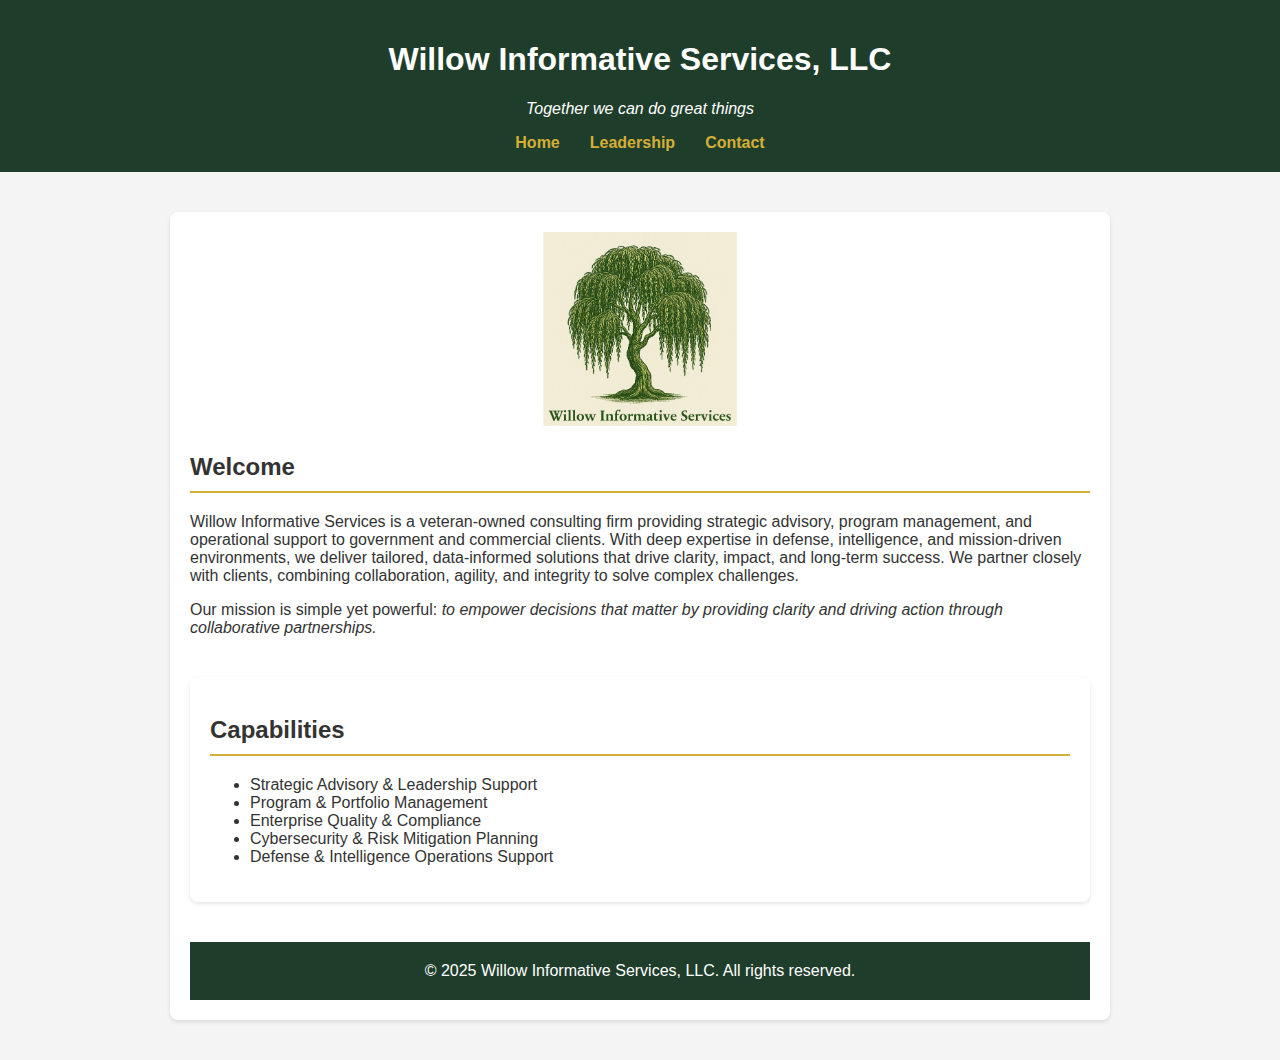
==== index.html @ bef9dbf1 "Update index.html" ====
<!DOCTYPE html><html lang="en"><head><meta charset="UTF-8"><meta name="viewport" content="width=device-width, initial-scale=1.0"><title>Home | Willow Informative Services</title><link rel="stylesheet" href="styles.css"></head><body><header><h1>Willow Informative Services, LLC</h1><p><em>Together we can do great things</em></p><nav><a href="index.html">Home</a><a href="leadership.html">Leadership</a><a href="contact.html">Contact</a></nav></header><section><img src="WIS.png" alt="Willow Logo" style="max-width: 200px; display:block; margin:auto;"><h2>Welcome</h2><p>Willow Informative Services is a veteran-owned consulting firm providing strategic advisory, program management, and operational support to government and commercial clients. With deep expertise in defense, intelligence, and mission-driven environments, we deliver tailored, data-informed solutions that drive clarity, impact, and long-term success. We partner closely with clients, combining collaboration, agility, and integrity to solve complex challenges.</p>
<p>Our mission is simple yet powerful: <em>to empower decisions that matter by providing clarity and driving action through collaborative partnerships.</em><p> 
</header><section><h2>Capabilities</h2><ul><li>Strategic Advisory & Leadership Support</li><li>Program & Portfolio Management</li><li>Enterprise Quality & Compliance</li><li>Cybersecurity & Risk Mitigation Planning</li><li>Defense & Intelligence Operations Support</li></ul> 
</a></p></section><footer>&copy; 2025 Willow Informative Services, LLC. All rights reserved.</footer></body></html>
---- styles.css ----
body { margin: 0; font-family: Arial, sans-serif; background-color: #f4f4f4; color: #333; }
header { background-color: #1f3d2b; color: #fff; padding: 20px; text-align: center; }
nav { margin-top: 10px; }
nav a { color: #d4af37; text-decoration: none; margin: 0 15px; font-weight: bold; }
section { max-width: 900px; margin: 40px auto; padding: 20px; background-color: #fff; border-radius: 8px; box-shadow: 0 2px 4px rgba(0,0,0,0.1); }
section h2 { border-bottom: 2px solid #d4af37; padding-bottom: 10px; }
footer { background-color: #1f3d2b; color: #fff; text-align: center; padding: 20px; margin-top: 40px; }
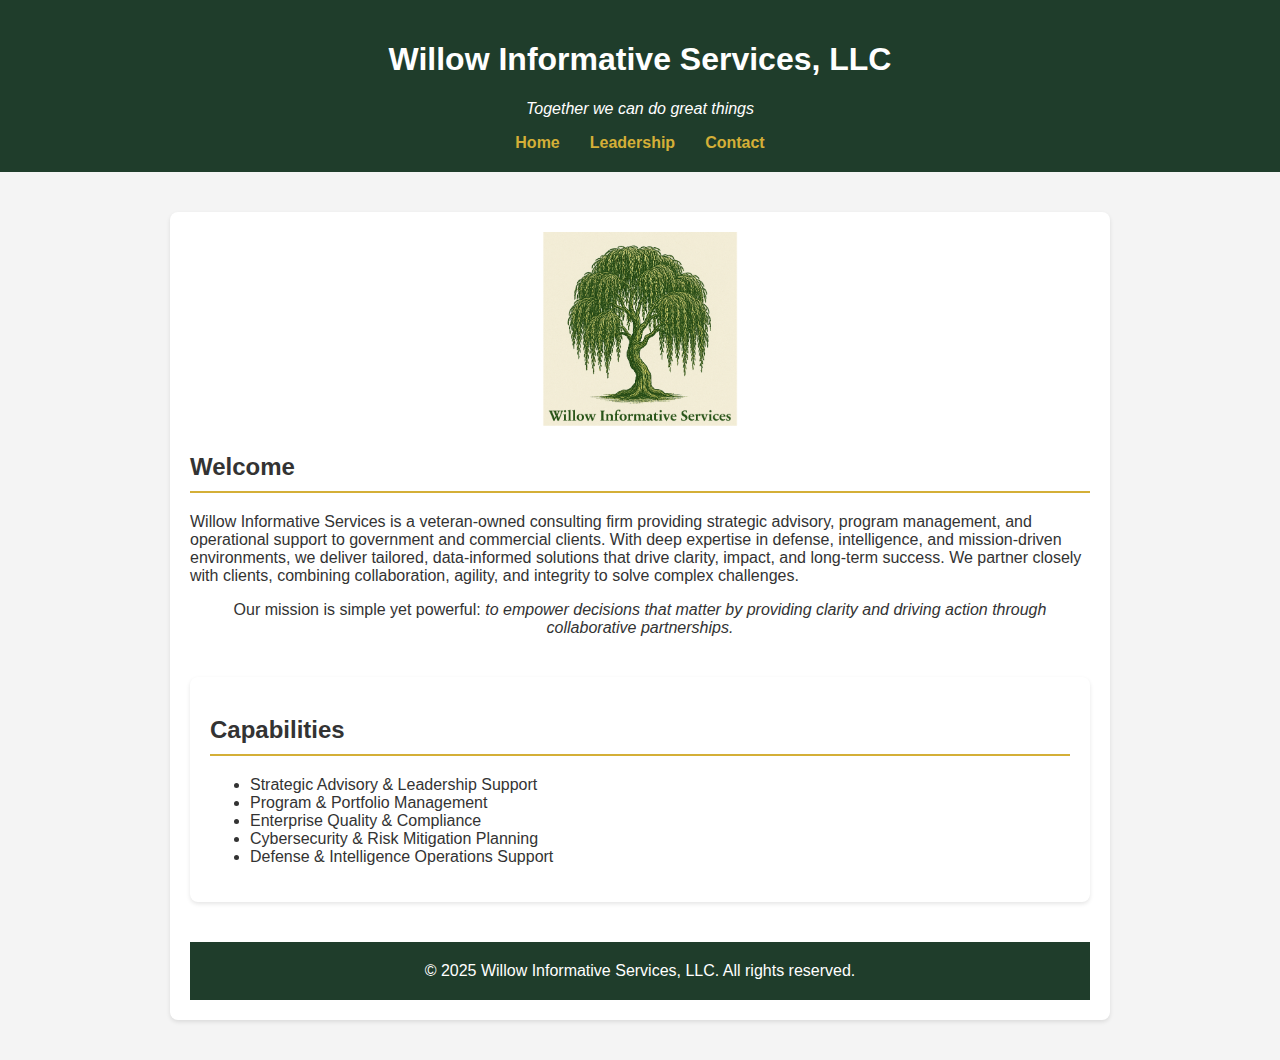
==== commit b378d1a5: "Update index.html" ====
--- a/index.html
+++ b/index.html
@@ -1,4 +1,4 @@
 <!DOCTYPE html><html lang="en"><head><meta charset="UTF-8"><meta name="viewport" content="width=device-width, initial-scale=1.0"><title>Home | Willow Informative Services</title><link rel="stylesheet" href="styles.css"></head><body><header><h1>Willow Informative Services, LLC</h1><p><em>Together we can do great things</em></p><nav><a href="index.html">Home</a><a href="leadership.html">Leadership</a><a href="contact.html">Contact</a></nav></header><section><img src="WIS.png" alt="Willow Logo" style="max-width: 200px; display:block; margin:auto;"><h2>Welcome</h2><p>Willow Informative Services is a veteran-owned consulting firm providing strategic advisory, program management, and operational support to government and commercial clients. With deep expertise in defense, intelligence, and mission-driven environments, we deliver tailored, data-informed solutions that drive clarity, impact, and long-term success. We partner closely with clients, combining collaboration, agility, and integrity to solve complex challenges.</p>
-<p>Our mission is simple yet powerful: <em>to empower decisions that matter by providing clarity and driving action through collaborative partnerships.</em><p> 
+<p style="text-align: center;">Our mission is simple yet powerful: <em>to empower decisions that matter by providing clarity and driving action through collaborative partnerships.</em><p> 
 </header><section><h2>Capabilities</h2><ul><li>Strategic Advisory & Leadership Support</li><li>Program & Portfolio Management</li><li>Enterprise Quality & Compliance</li><li>Cybersecurity & Risk Mitigation Planning</li><li>Defense & Intelligence Operations Support</li></ul> 
 </a></p></section><footer>&copy; 2025 Willow Informative Services, LLC. All rights reserved.</footer></body></html>
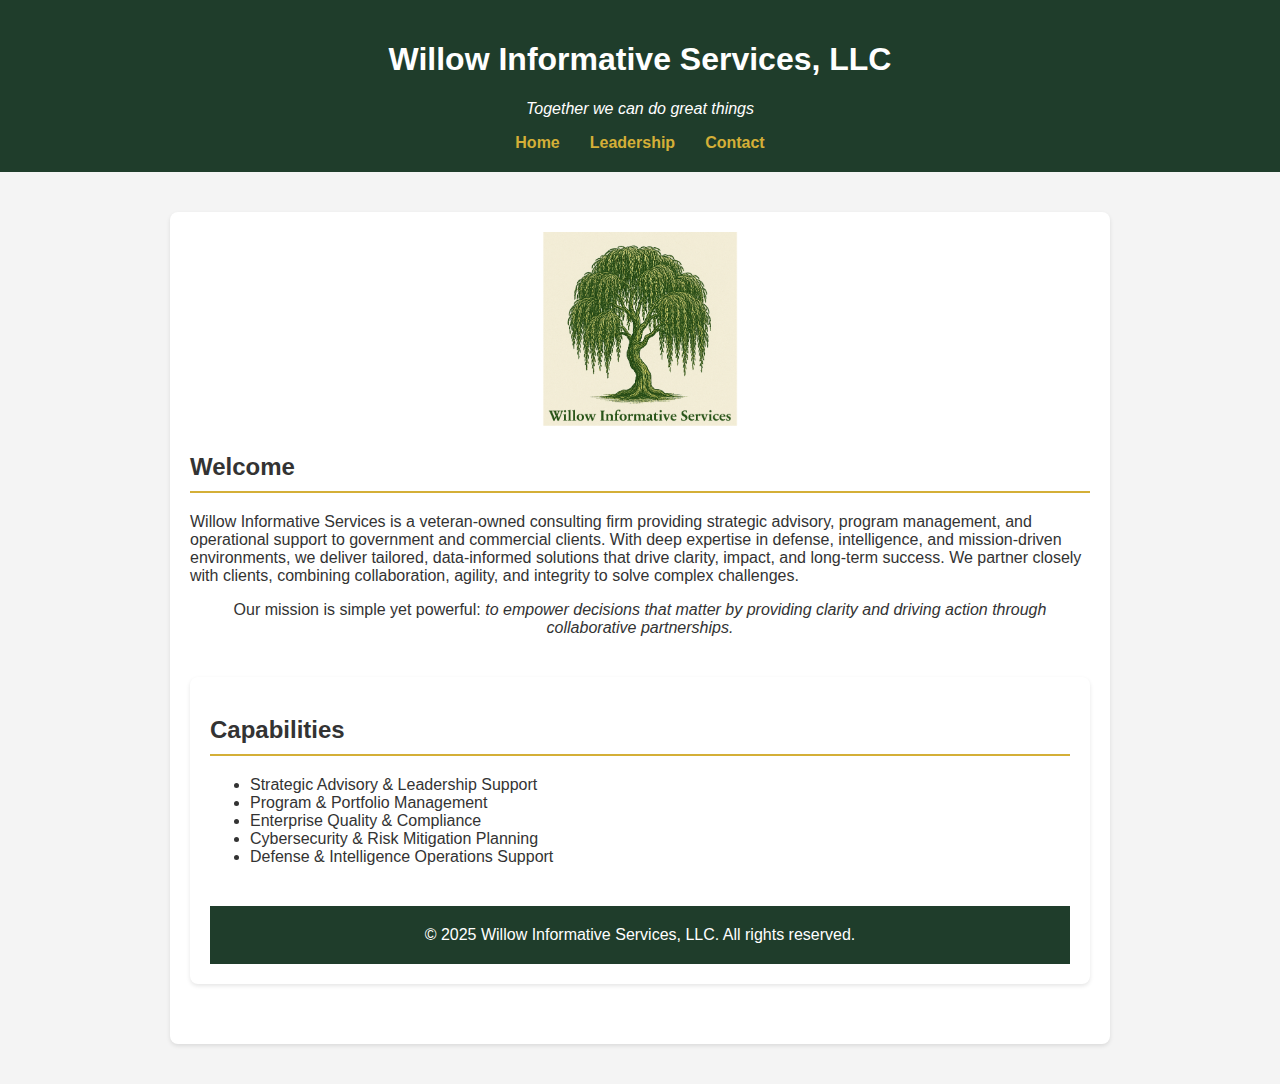
==== commit 41c1f2ad: "Update index.html" ====
--- a/index.html
+++ b/index.html
@@ -1,4 +1,4 @@
 <!DOCTYPE html><html lang="en"><head><meta charset="UTF-8"><meta name="viewport" content="width=device-width, initial-scale=1.0"><title>Home | Willow Informative Services</title><link rel="stylesheet" href="styles.css"></head><body><header><h1>Willow Informative Services, LLC</h1><p><em>Together we can do great things</em></p><nav><a href="index.html">Home</a><a href="leadership.html">Leadership</a><a href="contact.html">Contact</a></nav></header><section><img src="WIS.png" alt="Willow Logo" style="max-width: 200px; display:block; margin:auto;"><h2>Welcome</h2><p>Willow Informative Services is a veteran-owned consulting firm providing strategic advisory, program management, and operational support to government and commercial clients. With deep expertise in defense, intelligence, and mission-driven environments, we deliver tailored, data-informed solutions that drive clarity, impact, and long-term success. We partner closely with clients, combining collaboration, agility, and integrity to solve complex challenges.</p>
 <p style="text-align: center;">Our mission is simple yet powerful: <em>to empower decisions that matter by providing clarity and driving action through collaborative partnerships.</em><p> 
 </header><section><h2>Capabilities</h2><ul><li>Strategic Advisory & Leadership Support</li><li>Program & Portfolio Management</li><li>Enterprise Quality & Compliance</li><li>Cybersecurity & Risk Mitigation Planning</li><li>Defense & Intelligence Operations Support</li></ul> 
-</a></p></section><footer>&copy; 2025 Willow Informative Services, LLC. All rights reserved.</footer></body></html>
+<footer>&copy; 2025 Willow Informative Services, LLC. All rights reserved.</footer></body></html>
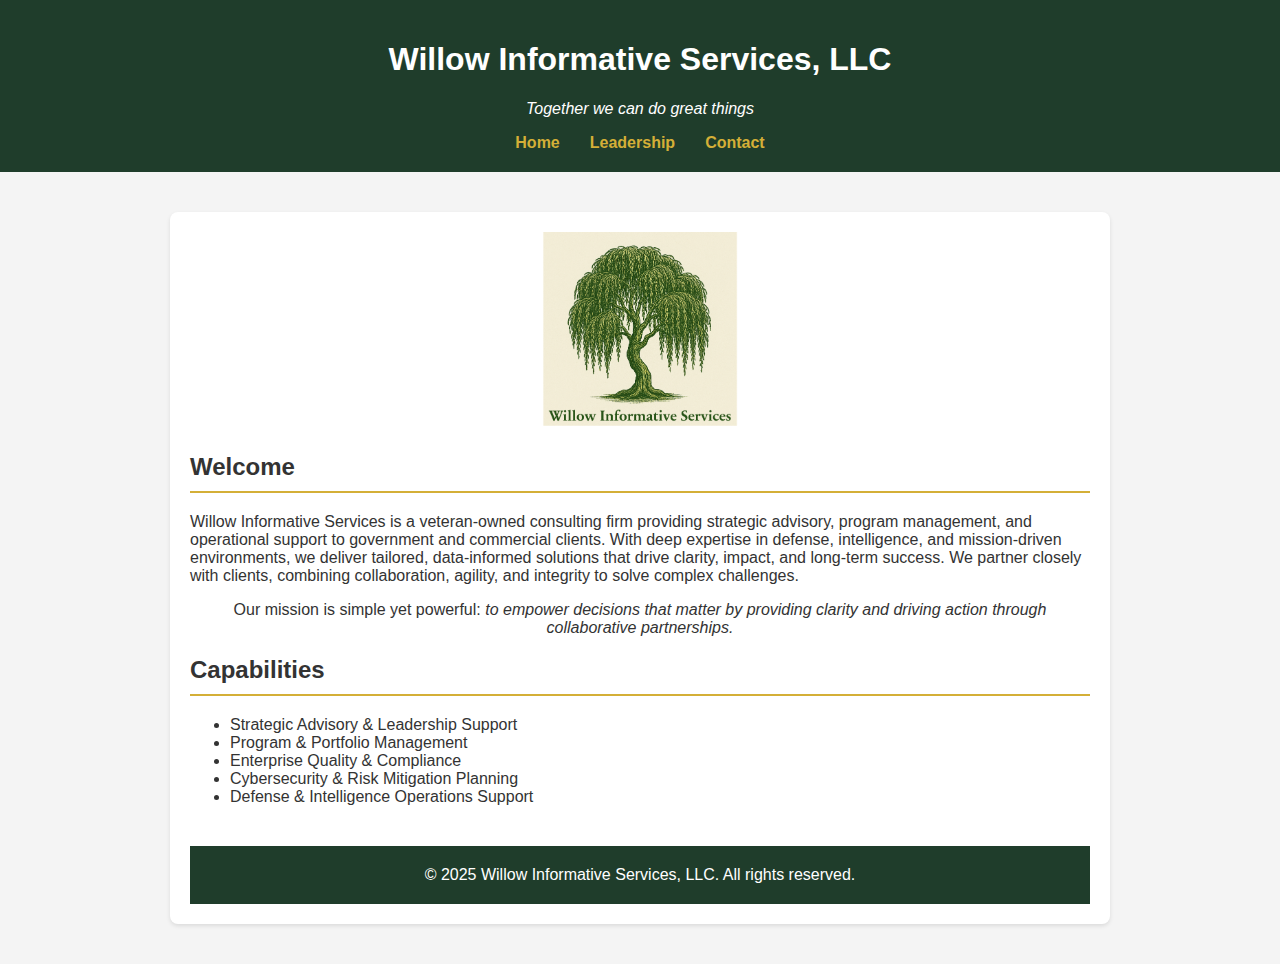
==== commit a6b6b581: "Update index.html" ====
--- a/index.html
+++ b/index.html
@@ -1,4 +1,4 @@
 <!DOCTYPE html><html lang="en"><head><meta charset="UTF-8"><meta name="viewport" content="width=device-width, initial-scale=1.0"><title>Home | Willow Informative Services</title><link rel="stylesheet" href="styles.css"></head><body><header><h1>Willow Informative Services, LLC</h1><p><em>Together we can do great things</em></p><nav><a href="index.html">Home</a><a href="leadership.html">Leadership</a><a href="contact.html">Contact</a></nav></header><section><img src="WIS.png" alt="Willow Logo" style="max-width: 200px; display:block; margin:auto;"><h2>Welcome</h2><p>Willow Informative Services is a veteran-owned consulting firm providing strategic advisory, program management, and operational support to government and commercial clients. With deep expertise in defense, intelligence, and mission-driven environments, we deliver tailored, data-informed solutions that drive clarity, impact, and long-term success. We partner closely with clients, combining collaboration, agility, and integrity to solve complex challenges.</p>
 <p style="text-align: center;">Our mission is simple yet powerful: <em>to empower decisions that matter by providing clarity and driving action through collaborative partnerships.</em><p> 
-</header><section><h2>Capabilities</h2><ul><li>Strategic Advisory & Leadership Support</li><li>Program & Portfolio Management</li><li>Enterprise Quality & Compliance</li><li>Cybersecurity & Risk Mitigation Planning</li><li>Defense & Intelligence Operations Support</li></ul> 
+</header><h2>Capabilities</h2><ul><li>Strategic Advisory & Leadership Support</li><li>Program & Portfolio Management</li><li>Enterprise Quality & Compliance</li><li>Cybersecurity & Risk Mitigation Planning</li><li>Defense & Intelligence Operations Support</li></ul> 
 <footer>&copy; 2025 Willow Informative Services, LLC. All rights reserved.</footer></body></html>
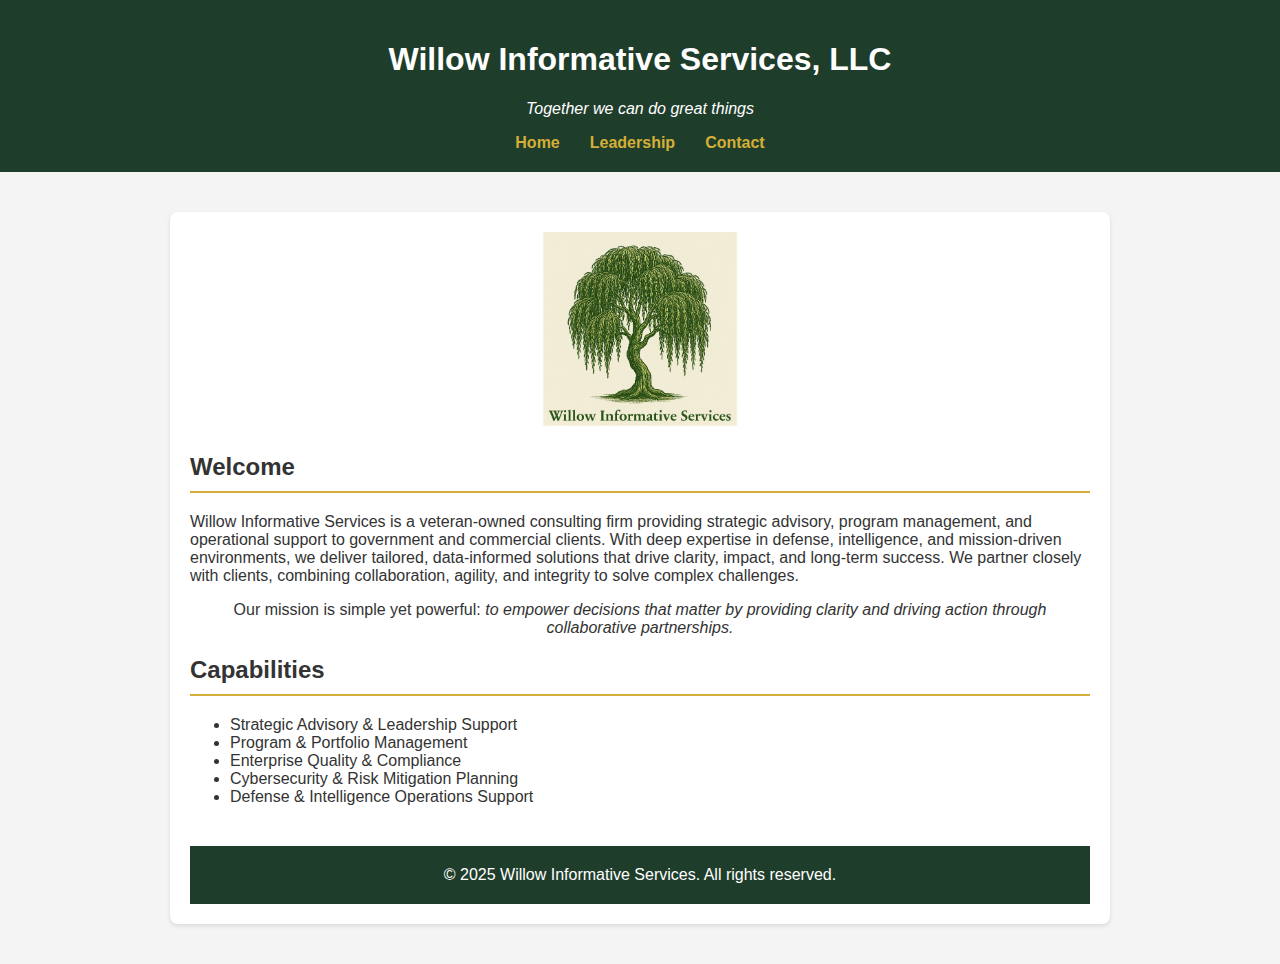
==== commit 35afa6be: "Update index.html" ====
--- a/index.html
+++ b/index.html
@@ -1,4 +1,7 @@
 <!DOCTYPE html><html lang="en"><head><meta charset="UTF-8"><meta name="viewport" content="width=device-width, initial-scale=1.0"><title>Home | Willow Informative Services</title><link rel="stylesheet" href="styles.css"></head><body><header><h1>Willow Informative Services, LLC</h1><p><em>Together we can do great things</em></p><nav><a href="index.html">Home</a><a href="leadership.html">Leadership</a><a href="contact.html">Contact</a></nav></header><section><img src="WIS.png" alt="Willow Logo" style="max-width: 200px; display:block; margin:auto;"><h2>Welcome</h2><p>Willow Informative Services is a veteran-owned consulting firm providing strategic advisory, program management, and operational support to government and commercial clients. With deep expertise in defense, intelligence, and mission-driven environments, we deliver tailored, data-informed solutions that drive clarity, impact, and long-term success. We partner closely with clients, combining collaboration, agility, and integrity to solve complex challenges.</p>
 <p style="text-align: center;">Our mission is simple yet powerful: <em>to empower decisions that matter by providing clarity and driving action through collaborative partnerships.</em><p> 
 </header><h2>Capabilities</h2><ul><li>Strategic Advisory & Leadership Support</li><li>Program & Portfolio Management</li><li>Enterprise Quality & Compliance</li><li>Cybersecurity & Risk Mitigation Planning</li><li>Defense & Intelligence Operations Support</li></ul> 
-<footer>&copy; 2025 Willow Informative Services, LLC. All rights reserved.</footer></body></html>
+<footer>
+  &copy; 2025 Willow Informative Services. All rights reserved.
+</footer>
+</body></html>
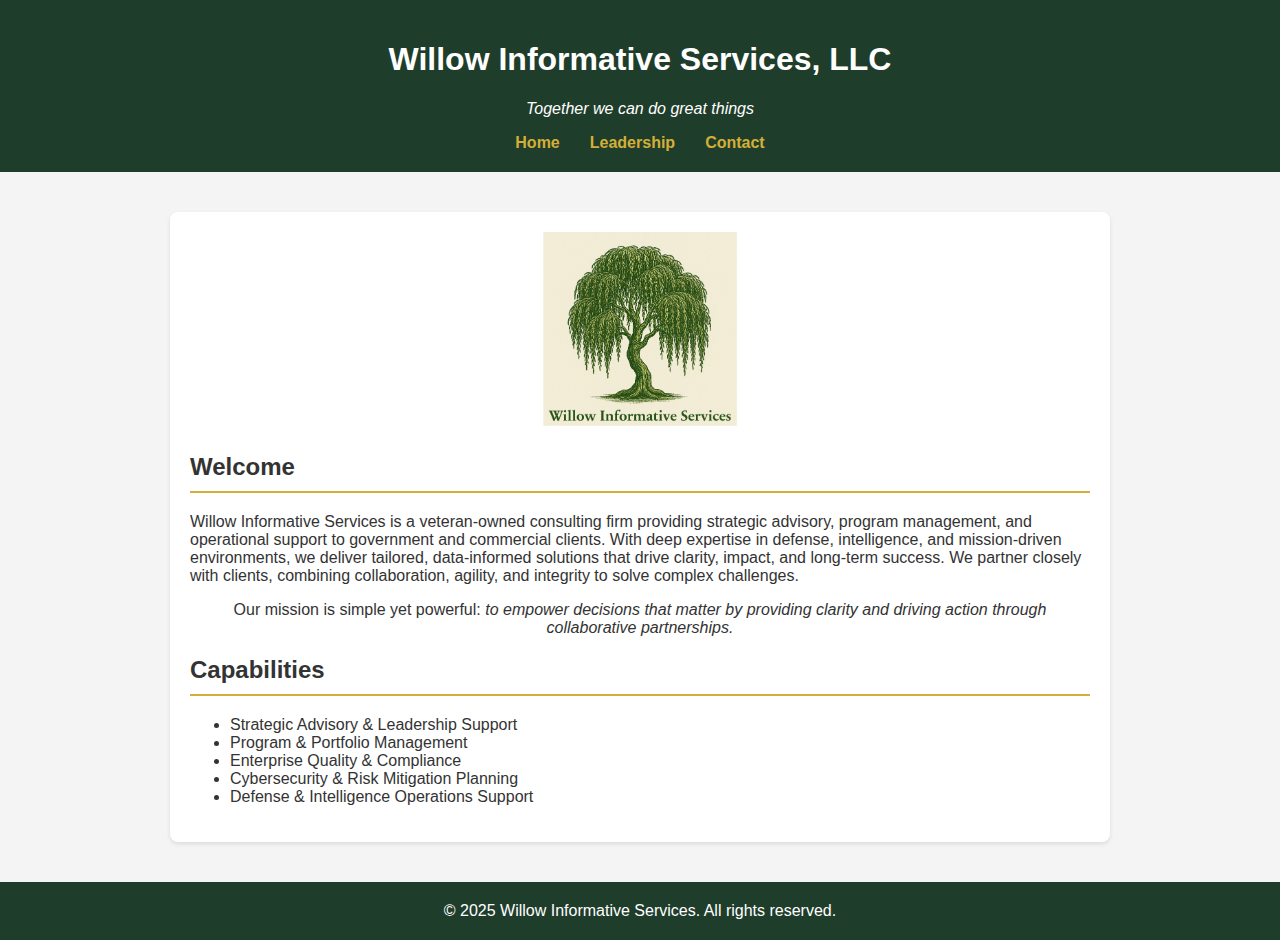
==== commit 8aa16679: "Update index.html" ====
--- a/index.html
+++ b/index.html
@@ -1,6 +1,6 @@
 <!DOCTYPE html><html lang="en"><head><meta charset="UTF-8"><meta name="viewport" content="width=device-width, initial-scale=1.0"><title>Home | Willow Informative Services</title><link rel="stylesheet" href="styles.css"></head><body><header><h1>Willow Informative Services, LLC</h1><p><em>Together we can do great things</em></p><nav><a href="index.html">Home</a><a href="leadership.html">Leadership</a><a href="contact.html">Contact</a></nav></header><section><img src="WIS.png" alt="Willow Logo" style="max-width: 200px; display:block; margin:auto;"><h2>Welcome</h2><p>Willow Informative Services is a veteran-owned consulting firm providing strategic advisory, program management, and operational support to government and commercial clients. With deep expertise in defense, intelligence, and mission-driven environments, we deliver tailored, data-informed solutions that drive clarity, impact, and long-term success. We partner closely with clients, combining collaboration, agility, and integrity to solve complex challenges.</p>
 <p style="text-align: center;">Our mission is simple yet powerful: <em>to empower decisions that matter by providing clarity and driving action through collaborative partnerships.</em><p> 
-</header><h2>Capabilities</h2><ul><li>Strategic Advisory & Leadership Support</li><li>Program & Portfolio Management</li><li>Enterprise Quality & Compliance</li><li>Cybersecurity & Risk Mitigation Planning</li><li>Defense & Intelligence Operations Support</li></ul> 
+</header><h2>Capabilities</h2><ul><li>Strategic Advisory & Leadership Support</li><li>Program & Portfolio Management</li><li>Enterprise Quality & Compliance</li><li>Cybersecurity & Risk Mitigation Planning</li><li>Defense & Intelligence Operations Support</li></ul></section>
 <footer>
   &copy; 2025 Willow Informative Services. All rights reserved.
 </footer>
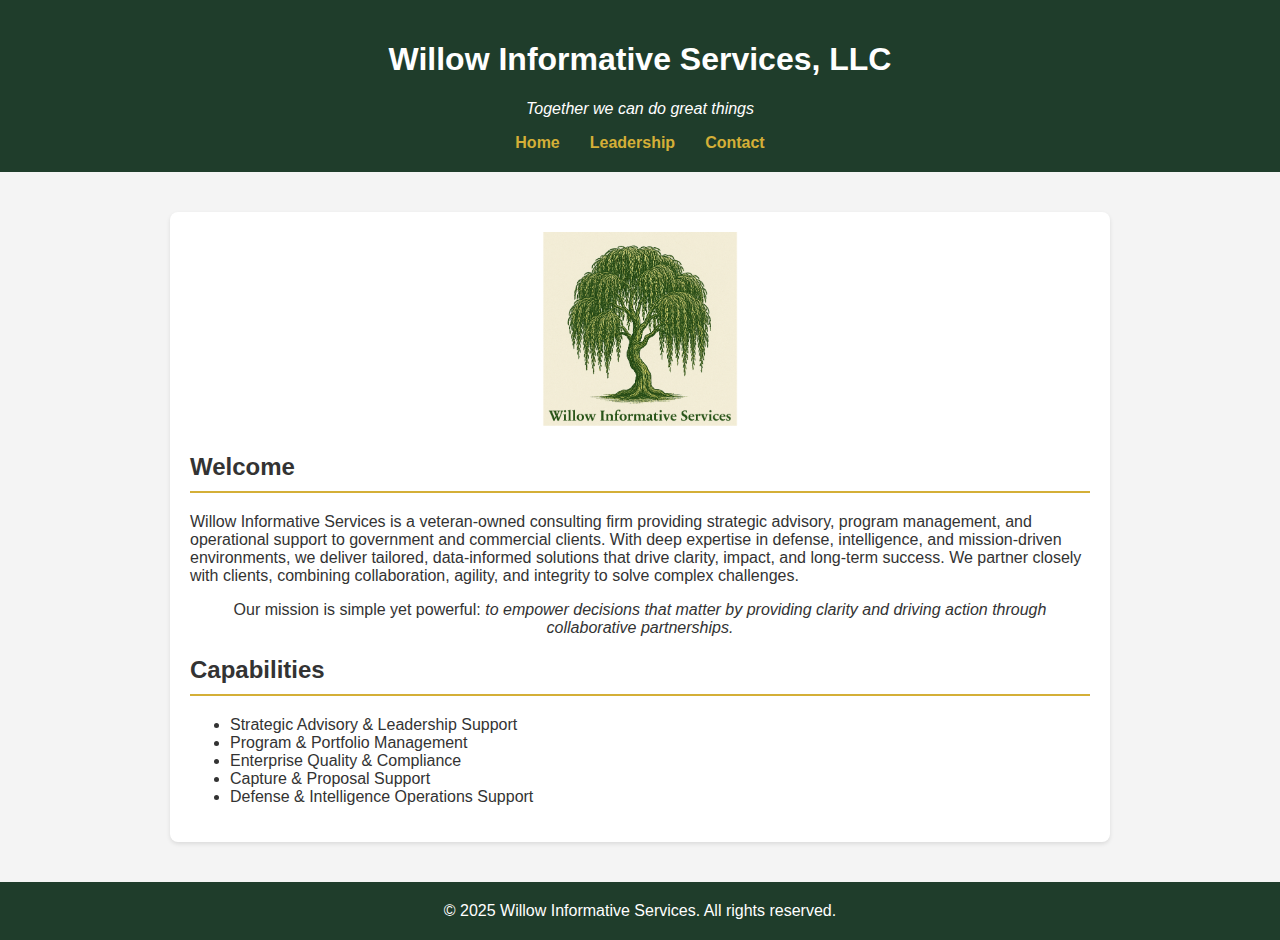
==== commit 33a10a79: "Update index.html" ====
--- a/index.html
+++ b/index.html
@@ -1,6 +1,6 @@
 <!DOCTYPE html><html lang="en"><head><meta charset="UTF-8"><meta name="viewport" content="width=device-width, initial-scale=1.0"><title>Home | Willow Informative Services</title><link rel="stylesheet" href="styles.css"></head><body><header><h1>Willow Informative Services, LLC</h1><p><em>Together we can do great things</em></p><nav><a href="index.html">Home</a><a href="leadership.html">Leadership</a><a href="contact.html">Contact</a></nav></header><section><img src="WIS.png" alt="Willow Logo" style="max-width: 200px; display:block; margin:auto;"><h2>Welcome</h2><p>Willow Informative Services is a veteran-owned consulting firm providing strategic advisory, program management, and operational support to government and commercial clients. With deep expertise in defense, intelligence, and mission-driven environments, we deliver tailored, data-informed solutions that drive clarity, impact, and long-term success. We partner closely with clients, combining collaboration, agility, and integrity to solve complex challenges.</p>
 <p style="text-align: center;">Our mission is simple yet powerful: <em>to empower decisions that matter by providing clarity and driving action through collaborative partnerships.</em><p> 
-</header><h2>Capabilities</h2><ul><li>Strategic Advisory & Leadership Support</li><li>Program & Portfolio Management</li><li>Enterprise Quality & Compliance</li><li>Cybersecurity & Risk Mitigation Planning</li><li>Defense & Intelligence Operations Support</li></ul></section>
+</header><h2>Capabilities</h2><ul><li>Strategic Advisory & Leadership Support</li><li>Program & Portfolio Management</li><li>Enterprise Quality & Compliance</li><li>Capture & Proposal Support</li><li>Defense & Intelligence Operations Support</li></ul></section>
 <footer>
   &copy; 2025 Willow Informative Services. All rights reserved.
 </footer>
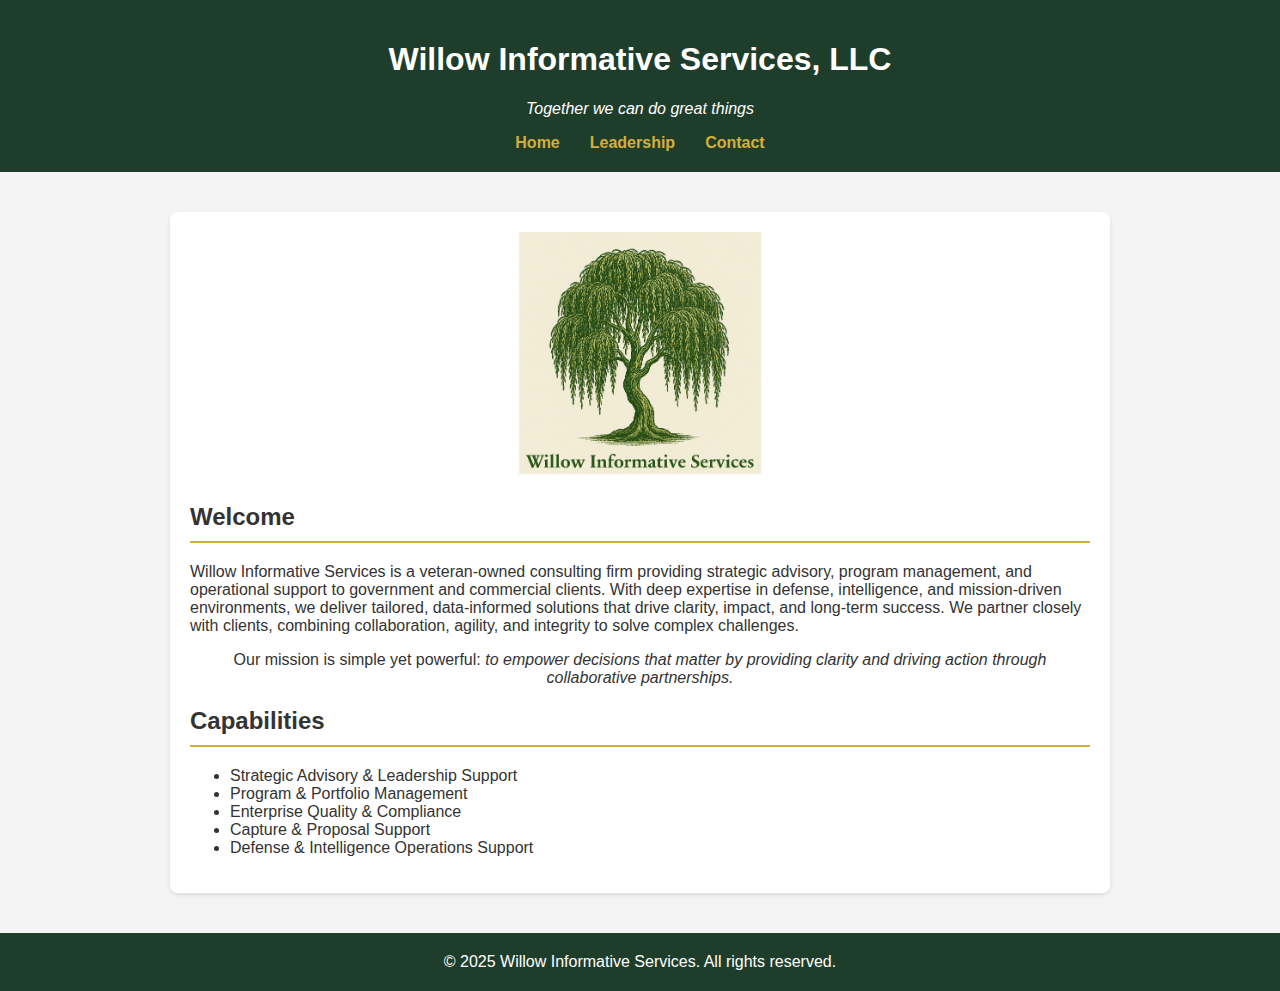
==== commit 6152c14e: "Update index.html" ====
--- a/index.html
+++ b/index.html
@@ -1,4 +1,4 @@
-<!DOCTYPE html><html lang="en"><head><meta charset="UTF-8"><meta name="viewport" content="width=device-width, initial-scale=1.0"><title>Home | Willow Informative Services</title><link rel="stylesheet" href="styles.css"></head><body><header><h1>Willow Informative Services, LLC</h1><p><em>Together we can do great things</em></p><nav><a href="index.html">Home</a><a href="leadership.html">Leadership</a><a href="contact.html">Contact</a></nav></header><section><img src="WIS.png" alt="Willow Logo" style="max-width: 200px; display:block; margin:auto;"><h2>Welcome</h2><p>Willow Informative Services is a veteran-owned consulting firm providing strategic advisory, program management, and operational support to government and commercial clients. With deep expertise in defense, intelligence, and mission-driven environments, we deliver tailored, data-informed solutions that drive clarity, impact, and long-term success. We partner closely with clients, combining collaboration, agility, and integrity to solve complex challenges.</p>
+<!DOCTYPE html><html lang="en"><head><meta charset="UTF-8"><meta name="viewport" content="width=device-width, initial-scale=1.0"><title>Home | Willow Informative Services</title><link rel="stylesheet" href="styles.css"></head><body><header><h1>Willow Informative Services, LLC</h1><p><em>Together we can do great things</em></p><nav><a href="index.html">Home</a><a href="leadership.html">Leadership</a><a href="contact.html">Contact</a></nav></header><section><img src="WIS.png" alt="Willow Logo" style="max-width: 250px; display:block; margin:auto;"><h2>Welcome</h2><p>Willow Informative Services is a veteran-owned consulting firm providing strategic advisory, program management, and operational support to government and commercial clients. With deep expertise in defense, intelligence, and mission-driven environments, we deliver tailored, data-informed solutions that drive clarity, impact, and long-term success. We partner closely with clients, combining collaboration, agility, and integrity to solve complex challenges.</p>
 <p style="text-align: center;">Our mission is simple yet powerful: <em>to empower decisions that matter by providing clarity and driving action through collaborative partnerships.</em><p> 
 </header><h2>Capabilities</h2><ul><li>Strategic Advisory & Leadership Support</li><li>Program & Portfolio Management</li><li>Enterprise Quality & Compliance</li><li>Capture & Proposal Support</li><li>Defense & Intelligence Operations Support</li></ul></section>
 <footer>
